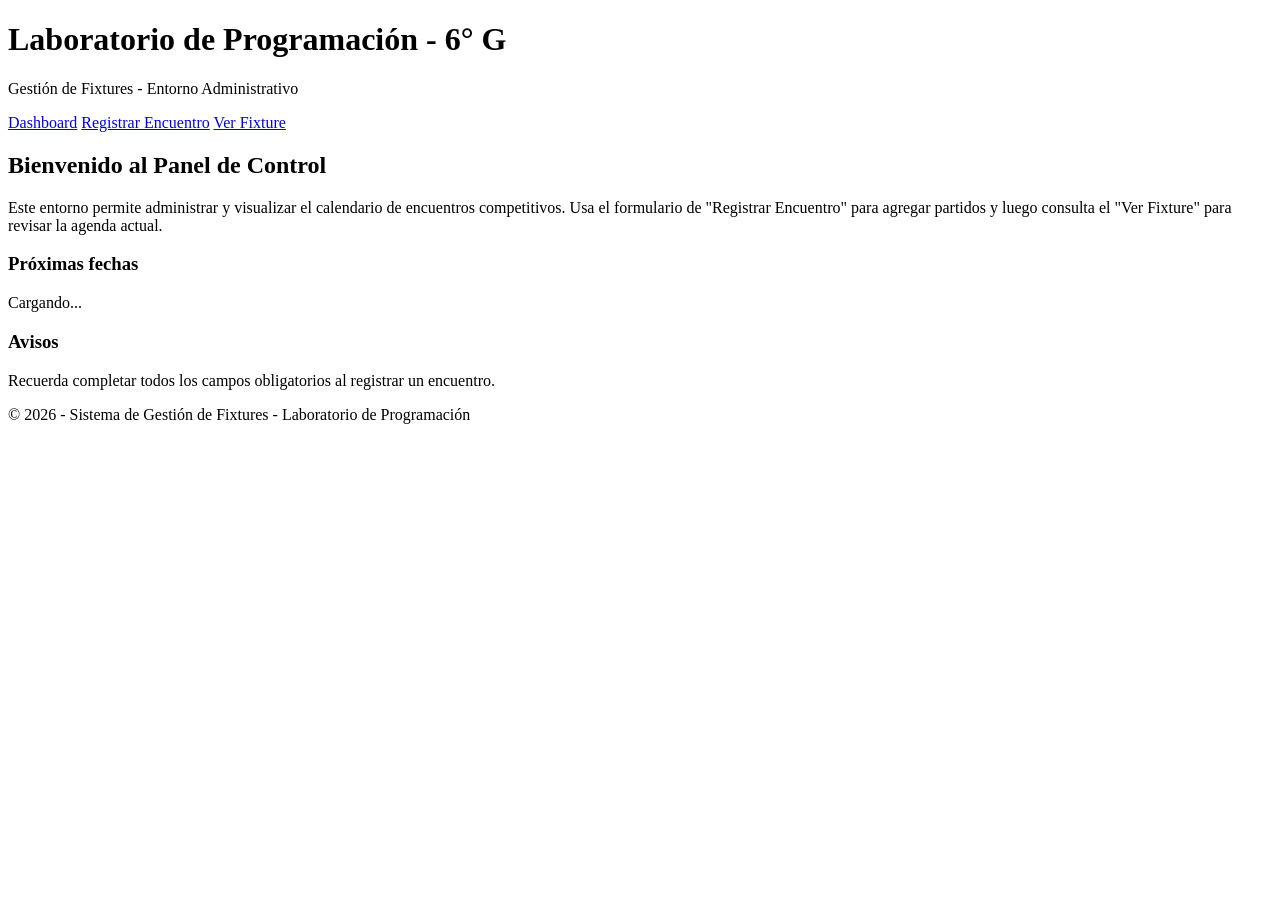
==== index.html @ 4b2eed9b "Add index.html - dashboard for fixture management" ====
<!doctype html>
<html lang="es">
<head>
  <meta charset="utf-8">
  <meta name="viewport" content="width=device-width,initial-scale=1">
  <title>Panel - Gestión de Fixtures</title>
  <link rel="stylesheet" href="/css/styles.css">
</head>
<body>
  <header class="site-header">
    <div class="container">
      <h1>Laboratorio de Programación - 6° G</h1>
      <p class="subtitle">Gestión de Fixtures - Entorno Administrativo</p>
    </div>
  </header>

  <nav class="site-nav">
    <div class="container nav-inner">
      <a href="/index.html" class="nav-link">Dashboard</a>
      <a href="/alta-fixture.html" class="nav-link">Registrar Encuentro</a>
      <a href="/ver-fixture.html" class="nav-link">Ver Fixture</a>
    </div>
  </nav>

  <main class="container main-content">
    <section class="intro">
      <article>
        <h2>Bienvenido al Panel de Control</h2>
        <p>Este entorno permite administrar y visualizar el calendario de encuentros competitivos. Usa el formulario de "Registrar Encuentro" para agregar partidos y luego consulta el "Ver Fixture" para revisar la agenda actual.</p>
      </article>
    </section>

    <section class="highlights">
      <article class="card">
        <h3>Próximas fechas</h3>
        <div id="next-matches">Cargando...</div>
      </article>

      <article class="card">
        <h3>Avisos</h3>
        <p>Recuerda completar todos los campos obligatorios al registrar un encuentro.</p>
      </article>
    </section>
  </main>

  <footer class="site-footer">
    <div class="container">
      <p>&copy; 2026 - Sistema de Gestión de Fixtures - Laboratorio de Programación</p>
    </div>
  </footer>

  <script src="/js/fixtures.js" defer></script>
</body>
</html>
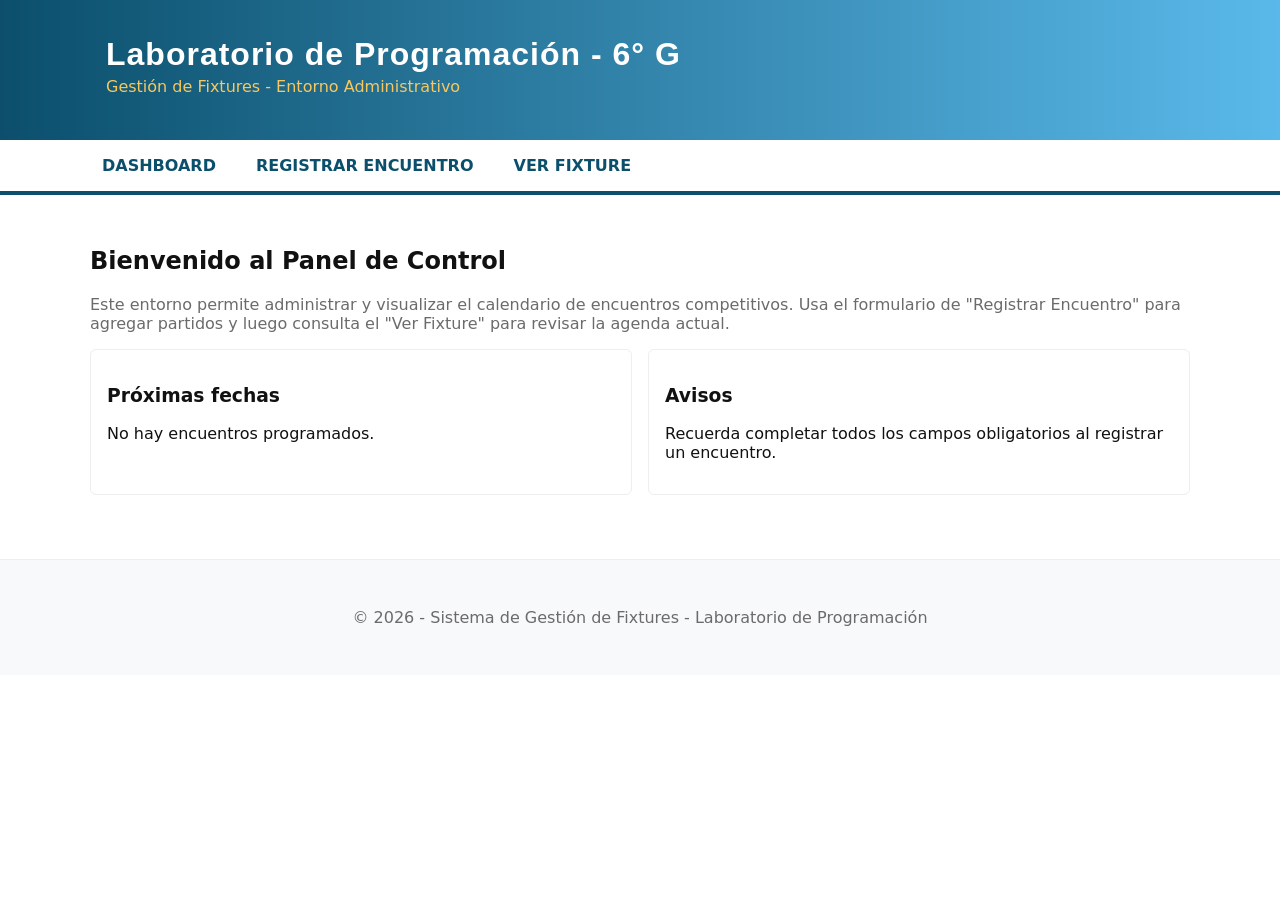
==== commit 9952700d: "Fix: Change absolute paths to relative paths for GitHub Pages" ====
--- a/index.html
+++ b/index.html
@@ -4,7 +4,7 @@
   <meta charset="utf-8">
   <meta name="viewport" content="width=device-width,initial-scale=1">
   <title>Panel - Gestión de Fixtures</title>
-  <link rel="stylesheet" href="/css/styles.css">
+  <link rel="stylesheet" href="./css/styles.css">
 </head>
 <body>
   <header class="site-header">
@@ -16,9 +16,9 @@
 
   <nav class="site-nav">
     <div class="container nav-inner">
-      <a href="/index.html" class="nav-link">Dashboard</a>
-      <a href="/alta-fixture.html" class="nav-link">Registrar Encuentro</a>
-      <a href="/ver-fixture.html" class="nav-link">Ver Fixture</a>
+      <a href="./index.html" class="nav-link">Dashboard</a>
+      <a href="./alta-fixture.html" class="nav-link">Registrar Encuentro</a>
+      <a href="./ver-fixture.html" class="nav-link">Ver Fixture</a>
     </div>
   </nav>
 
@@ -49,6 +49,6 @@
     </div>
   </footer>
 
-  <script src="/js/fixtures.js" defer></script>
+  <script src="./js/fixtures.js" defer></script>
 </body>
 </html>
--- a/css/styles.css
+++ b/css/styles.css
@@ -0,0 +1,60 @@
+/* styles.css - Paleta inspirada en Mundial 2026 (azules, rojos, blanco, dorado) */
+:root{
+  --blue:#0b4f6c;
+  --light-blue:#5ab9ea;
+  --red:#b22234;
+  --gold:#f6c85f;
+  --bg:#ffffff;
+  --muted:#6b6b6b;
+  --container-width:1100px;
+}
+
+*{box-sizing:border-box}
+html,body{height:100%;margin:0;font-family:Montserrat,system-ui,-apple-system,"Segoe UI",Roboto,"Helvetica Neue",Arial; background:var(--bg);color:#111}
+.container{max-width:var(--container-width);margin:0 auto;padding:1rem}
+.site-header{background:linear-gradient(90deg,var(--blue),var(--light-blue));color:white;padding:1.25rem 0}
+.site-header h1{font-family:'Bebas Neue',sans-serif;margin:0;font-size:2rem;letter-spacing:1px}
+.subtitle{margin:0.25rem 0 0.5rem;color:var(--gold)}
+
+.site-nav{background:#fff;border-bottom:4px solid var(--blue)}
+.nav-inner{display:flex;gap:1rem;align-items:center;padding:0.5rem 0}
+.nav-link{color:var(--blue);text-decoration:none;padding:0.5rem 0.75rem;border-radius:4px;text-transform:uppercase;font-weight:600}
+.nav-link:hover{background:var(--light-blue);color:white}
+
+.main-content{padding:2rem 0}
+.intro p{color:var(--muted)}
+.highlights{display:grid;grid-template-columns:1fr 1fr;gap:1rem;margin-top:1rem}
+.card{background:#fff;border:1px solid #eee;padding:1rem;border-radius:6px}
+
+.form-section{max-width:720px}
+.form-row{display:flex;flex-direction:column;margin-bottom:0.75rem}
+label{font-weight:600;margin-bottom:0.25rem}
+input[type=text],input[type=date],input[type=time],input[list]{padding:0.5rem;border:1px solid #ccc;border-radius:4px}
+fieldset{border:0;padding:0;margin:0 0 1rem 0}
+fieldset label{display:inline-block;margin-right:1rem}
+
+.form-actions{display:flex;gap:0.75rem;margin-top:1rem}
+.btn{padding:0.6rem 0.9rem;border:0;background:#eee;border-radius:4px;cursor:pointer;text-transform:uppercase;font-weight:700}
+.btn.primary{background:var(--red);color:white}
+.btn:hover{opacity:0.95}
+
+.site-footer{background:#f8f9fa;border-top:1px solid #eee;padding:1rem 0;margin-top:2rem;text-align:center;color:var(--muted)}
+
+/* Fixture table */
+.two-column{display:grid;grid-template-columns:2fr 1fr;gap:1.5rem}
+.fixture-table{width:100%;border-collapse:collapse;background:#fff}
+.fixture-table th,.fixture-table td{padding:0.6rem 0.75rem;border-bottom:1px solid #eee;text-align:left}
+.fixture-table thead th{background:linear-gradient(90deg,var(--blue),var(--light-blue));color:white}
+.actions-btn{background:transparent;border:0;color:var(--blue);cursor:pointer;text-transform:uppercase;font-weight:600}
+
+/* Aside */
+.sidebar{background:#fff;padding:1rem;border:1px solid #eee;border-radius:6px}
+
+/* Small screens */
+@media (max-width:800px){
+  .two-column{grid-template-columns:1fr}
+  .nav-inner{flex-direction:column;align-items:flex-start}
+}
+
+/* Accessibility helpers */
+[role="status"]{margin-top:1rem;color:var(--blue)}
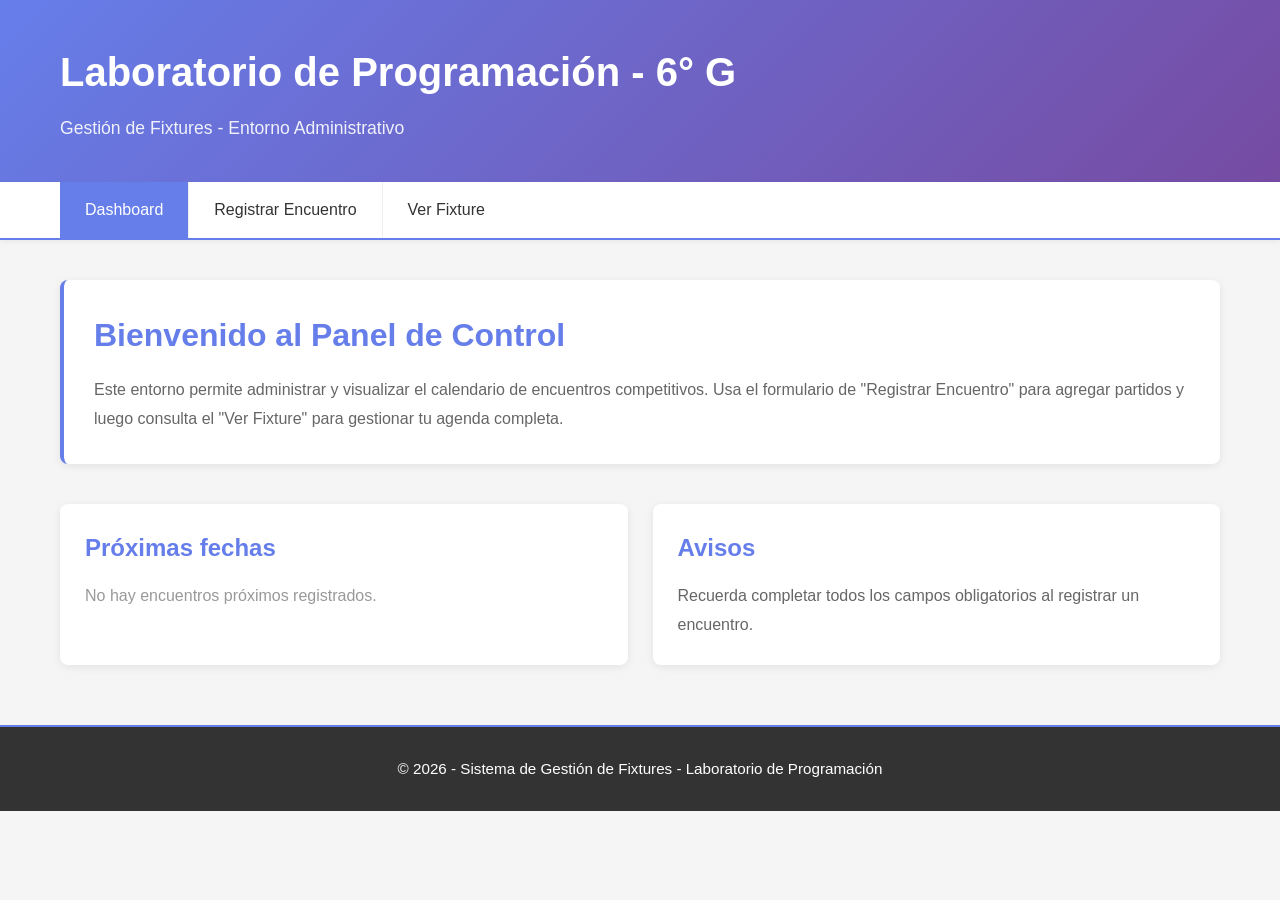
==== commit 3a1ed12e: "Corregir nombres de campos en formularios para que coincidan con JavaScript" ====
--- a/index.html
+++ b/index.html
@@ -26,7 +26,7 @@
     <section class="intro">
       <article>
         <h2>Bienvenido al Panel de Control</h2>
-        <p>Este entorno permite administrar y visualizar el calendario de encuentros competitivos. Usa el formulario de "Registrar Encuentro" para agregar partidos y luego consulta el "Ver Fixture" para revisar la agenda actual.</p>
+        <p>Este entorno permite administrar y visualizar el calendario de encuentros competitivos. Usa el formulario de "Registrar Encuentro" para agregar partidos y luego consulta el "Ver Fixture" para gestionar tu agenda completa.</p>
       </article>
     </section>
 
@@ -51,4 +51,4 @@
 
   <script src="./js/fixtures.js" defer></script>
 </body>
-</html>
+</html>
--- a/css/styles.css
+++ b/css/styles.css
@@ -1,60 +1,371 @@
-/* styles.css - Paleta inspirada en Mundial 2026 (azules, rojos, blanco, dorado) */
-:root{
-  --blue:#0b4f6c;
-  --light-blue:#5ab9ea;
-  --red:#b22234;
-  --gold:#f6c85f;
-  --bg:#ffffff;
-  --muted:#6b6b6b;
-  --container-width:1100px;
-}
-
-*{box-sizing:border-box}
-html,body{height:100%;margin:0;font-family:Montserrat,system-ui,-apple-system,"Segoe UI",Roboto,"Helvetica Neue",Arial; background:var(--bg);color:#111}
-.container{max-width:var(--container-width);margin:0 auto;padding:1rem}
-.site-header{background:linear-gradient(90deg,var(--blue),var(--light-blue));color:white;padding:1.25rem 0}
-.site-header h1{font-family:'Bebas Neue',sans-serif;margin:0;font-size:2rem;letter-spacing:1px}
-.subtitle{margin:0.25rem 0 0.5rem;color:var(--gold)}
-
-.site-nav{background:#fff;border-bottom:4px solid var(--blue)}
-.nav-inner{display:flex;gap:1rem;align-items:center;padding:0.5rem 0}
-.nav-link{color:var(--blue);text-decoration:none;padding:0.5rem 0.75rem;border-radius:4px;text-transform:uppercase;font-weight:600}
-.nav-link:hover{background:var(--light-blue);color:white}
-
-.main-content{padding:2rem 0}
-.intro p{color:var(--muted)}
-.highlights{display:grid;grid-template-columns:1fr 1fr;gap:1rem;margin-top:1rem}
-.card{background:#fff;border:1px solid #eee;padding:1rem;border-radius:6px}
-
-.form-section{max-width:720px}
-.form-row{display:flex;flex-direction:column;margin-bottom:0.75rem}
-label{font-weight:600;margin-bottom:0.25rem}
-input[type=text],input[type=date],input[type=time],input[list]{padding:0.5rem;border:1px solid #ccc;border-radius:4px}
-fieldset{border:0;padding:0;margin:0 0 1rem 0}
-fieldset label{display:inline-block;margin-right:1rem}
-
-.form-actions{display:flex;gap:0.75rem;margin-top:1rem}
-.btn{padding:0.6rem 0.9rem;border:0;background:#eee;border-radius:4px;cursor:pointer;text-transform:uppercase;font-weight:700}
-.btn.primary{background:var(--red);color:white}
-.btn:hover{opacity:0.95}
-
-.site-footer{background:#f8f9fa;border-top:1px solid #eee;padding:1rem 0;margin-top:2rem;text-align:center;color:var(--muted)}
-
-/* Fixture table */
-.two-column{display:grid;grid-template-columns:2fr 1fr;gap:1.5rem}
-.fixture-table{width:100%;border-collapse:collapse;background:#fff}
-.fixture-table th,.fixture-table td{padding:0.6rem 0.75rem;border-bottom:1px solid #eee;text-align:left}
-.fixture-table thead th{background:linear-gradient(90deg,var(--blue),var(--light-blue));color:white}
-.actions-btn{background:transparent;border:0;color:var(--blue);cursor:pointer;text-transform:uppercase;font-weight:600}
-
-/* Aside */
-.sidebar{background:#fff;padding:1rem;border:1px solid #eee;border-radius:6px}
-
-/* Small screens */
-@media (max-width:800px){
-  .two-column{grid-template-columns:1fr}
-  .nav-inner{flex-direction:column;align-items:flex-start}
-}
-
-/* Accessibility helpers */
-[role="status"]{margin-top:1rem;color:var(--blue)}
+/* Global Styles */
+* {
+  margin: 0;
+  padding: 0;
+  box-sizing: border-box;
+}
+
+html {
+  font-size: 16px;
+  scroll-behavior: smooth;
+}
+
+body {
+  font-family: -apple-system, BlinkMacSystemFont, 'Segoe UI', Roboto, 'Helvetica Neue', Arial, sans-serif;
+  line-height: 1.6;
+  color: #333;
+  background-color: #f5f5f5;
+}
+
+/* Container */
+.container {
+  max-width: 1200px;
+  margin: 0 auto;
+  padding: 0 20px;
+}
+
+/* Header */
+.site-header {
+  background: linear-gradient(135deg, #667eea 0%, #764ba2 100%);
+  color: white;
+  padding: 40px 0;
+  box-shadow: 0 2px 10px rgba(0, 0, 0, 0.1);
+  margin-bottom: 0;
+}
+
+.site-header h1 {
+  font-size: 2.5rem;
+  margin-bottom: 10px;
+  font-weight: 700;
+}
+
+.site-header .subtitle {
+  font-size: 1.1rem;
+  opacity: 0.9;
+  font-weight: 300;
+}
+
+/* Navigation */
+.site-nav {
+  background-color: white;
+  border-bottom: 2px solid #667eea;
+  margin-bottom: 40px;
+  box-shadow: 0 2px 5px rgba(0, 0, 0, 0.05);
+}
+
+.nav-inner {
+  display: flex;
+  gap: 0;
+  flex-wrap: wrap;
+}
+
+.nav-link {
+  display: inline-block;
+  padding: 15px 25px;
+  color: #333;
+  text-decoration: none;
+  font-weight: 500;
+  border-right: 1px solid #eee;
+  transition: all 0.3s ease;
+}
+
+.nav-link:last-child {
+  border-right: none;
+}
+
+.nav-link:hover {
+  background-color: #f5f5f5;
+  color: #667eea;
+}
+
+.nav-link.active {
+  background-color: #667eea;
+  color: white;
+}
+
+/* Main Content */
+.main-content {
+  margin-bottom: 40px;
+}
+
+.intro {
+  margin-bottom: 40px;
+}
+
+.intro article {
+  background: white;
+  padding: 30px;
+  border-radius: 8px;
+  box-shadow: 0 2px 8px rgba(0, 0, 0, 0.08);
+  border-left: 4px solid #667eea;
+}
+
+.intro h2 {
+  color: #667eea;
+  font-size: 2rem;
+  margin-bottom: 15px;
+}
+
+.intro p {
+  color: #666;
+  font-size: 1rem;
+  line-height: 1.8;
+}
+
+/* Highlights / Cards */
+.highlights {
+  display: grid;
+  grid-template-columns: repeat(auto-fit, minmax(300px, 1fr));
+  gap: 25px;
+  margin-bottom: 40px;
+}
+
+.card {
+  background: white;
+  padding: 25px;
+  border-radius: 8px;
+  box-shadow: 0 2px 8px rgba(0, 0, 0, 0.08);
+  transition: transform 0.3s ease, box-shadow 0.3s ease;
+}
+
+.card:hover {
+  transform: translateY(-5px);
+  box-shadow: 0 5px 15px rgba(0, 0, 0, 0.15);
+}
+
+.card h3 {
+  color: #667eea;
+  margin-bottom: 15px;
+  font-size: 1.5rem;
+}
+
+.card p {
+  color: #666;
+  line-height: 1.8;
+}
+
+/* Forms */
+form {
+  background: white;
+  padding: 30px;
+  border-radius: 8px;
+  box-shadow: 0 2px 8px rgba(0, 0, 0, 0.08);
+  max-width: 600px;
+  margin: 0 auto 40px;
+}
+
+.form-group {
+  margin-bottom: 20px;
+}
+
+label {
+  display: block;
+  margin-bottom: 8px;
+  font-weight: 500;
+  color: #333;
+}
+
+input[type="text"],
+input[type="email"],
+input[type="number"],
+input[type="date"],
+textarea,
+select {
+  width: 100%;
+  padding: 12px;
+  border: 1px solid #ddd;
+  border-radius: 4px;
+  font-size: 1rem;
+  font-family: inherit;
+  transition: border-color 0.3s ease;
+}
+
+input[type="text"]:focus,
+input[type="email"]:focus,
+input[type="number"]:focus,
+input[type="date"]:focus,
+textarea:focus,
+select:focus {
+  outline: none;
+  border-color: #667eea;
+  box-shadow: 0 0 0 3px rgba(102, 126, 234, 0.1);
+}
+
+textarea {
+  resize: vertical;
+  min-height: 120px;
+}
+
+/* Buttons */
+button,
+.btn {
+  display: inline-block;
+  padding: 12px 30px;
+  background: linear-gradient(135deg, #667eea 0%, #764ba2 100%);
+  color: white;
+  border: none;
+  border-radius: 4px;
+  font-size: 1rem;
+  font-weight: 600;
+  cursor: pointer;
+  transition: all 0.3s ease;
+  text-decoration: none;
+  text-align: center;
+}
+
+button:hover,
+.btn:hover {
+  transform: translateY(-2px);
+  box-shadow: 0 5px 15px rgba(102, 126, 234, 0.4);
+}
+
+button:active,
+.btn:active {
+  transform: translateY(0);
+}
+
+button.btn-secondary,
+.btn-secondary {
+  background: #6c757d;
+}
+
+button.btn-danger,
+.btn-danger {
+  background: #dc3545;
+}
+
+/* Table */
+table {
+  width: 100%;
+  border-collapse: collapse;
+  background: white;
+  border-radius: 8px;
+  overflow: hidden;
+  box-shadow: 0 2px 8px rgba(0, 0, 0, 0.08);
+  margin-bottom: 40px;
+}
+
+thead {
+  background: #667eea;
+  color: white;
+}
+
+th {
+  padding: 15px;
+  text-align: left;
+  font-weight: 600;
+}
+
+td {
+  padding: 15px;
+  border-bottom: 1px solid #eee;
+}
+
+tbody tr:hover {
+  background-color: #f9f9f9;
+}
+
+tbody tr:last-child td {
+  border-bottom: none;
+}
+
+/* Footer */
+.site-footer {
+  background: #333;
+  color: white;
+  padding: 30px 0;
+  text-align: center;
+  margin-top: 60px;
+  border-top: 2px solid #667eea;
+}
+
+.site-footer p {
+  margin: 0;
+  font-size: 0.95rem;
+}
+
+/* Alerts */
+.alert {
+  padding: 15px 20px;
+  border-radius: 4px;
+  margin-bottom: 20px;
+  border-left: 4px solid;
+}
+
+.alert-success {
+  background-color: #d4edda;
+  color: #155724;
+  border-color: #28a745;
+}
+
+.alert-error,
+.alert-danger {
+  background-color: #f8d7da;
+  color: #721c24;
+  border-color: #f5c6cb;
+}
+
+.alert-info {
+  background-color: #d1ecf1;
+  color: #0c5460;
+  border-color: #bee5eb;
+}
+
+/* Responsive */
+@media (max-width: 768px) {
+  .site-header h1 {
+    font-size: 1.8rem;
+  }
+
+  .nav-inner {
+    flex-direction: column;
+  }
+
+  .nav-link {
+    border-right: none;
+    border-bottom: 1px solid #eee;
+  }
+
+  .nav-link:last-child {
+    border-bottom: none;
+  }
+
+  .highlights {
+    grid-template-columns: 1fr;
+  }
+
+  form {
+    padding: 20px;
+  }
+
+  table {
+    font-size: 0.9rem;
+  }
+
+  th,
+  td {
+    padding: 10px;
+  }
+}
+
+@media (max-width: 480px) {
+  .site-header {
+    padding: 25px 0;
+  }
+
+  .site-header h1 {
+    font-size: 1.5rem;
+  }
+
+  .site-header .subtitle {
+    font-size: 0.95rem;
+  }
+
+  .container {
+    padding: 0 15px;
+  }
+
+  .intro article {
+    padding: 20px;
+  }
+}
